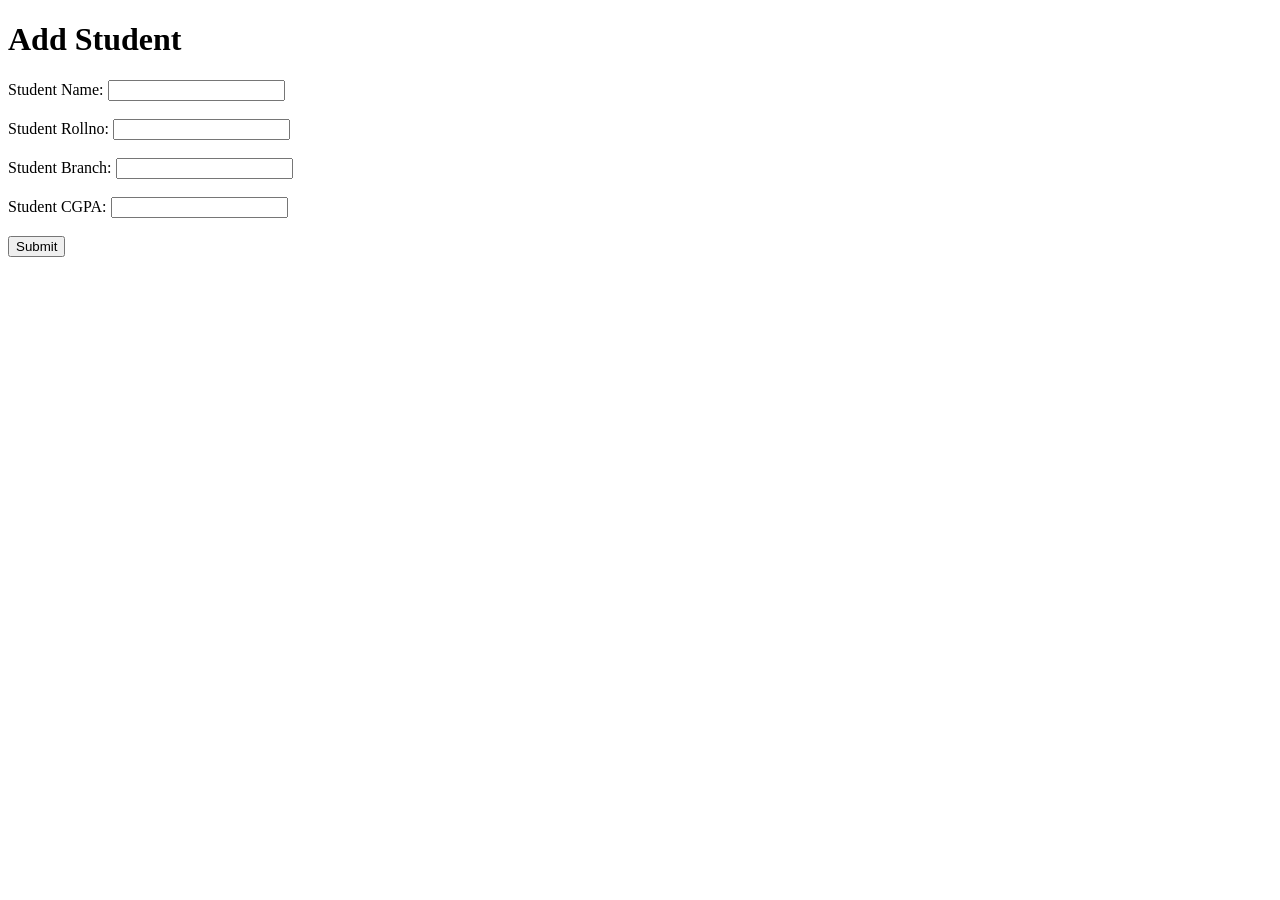
==== addStudent.html @ 7602981d "first commit" ====
<!DOCTYPE html>
<html lang="en">
<head>
    <meta charset="UTF-8">
    <meta name="viewport" content="width=device-width, initial-scale=1.0">
    <title>addStudent</title>
</head>
<body>
    <div>
        <h1>Add Student</h1>
        <form action="/dashboard.html">
            <label>Student Name:</label>
            <input type="text" required></br></br>
            <label>Student Rollno:</label>
            <input type="text" required></br></br>
            <label>Student Branch:</label>
            <input type="text" required></br></br>
            <label>Student CGPA:</label>
            <input type="text" required></br></br>
            <button type="submit" >Submit</button>
        </form>
    </div>
</body>
</html>
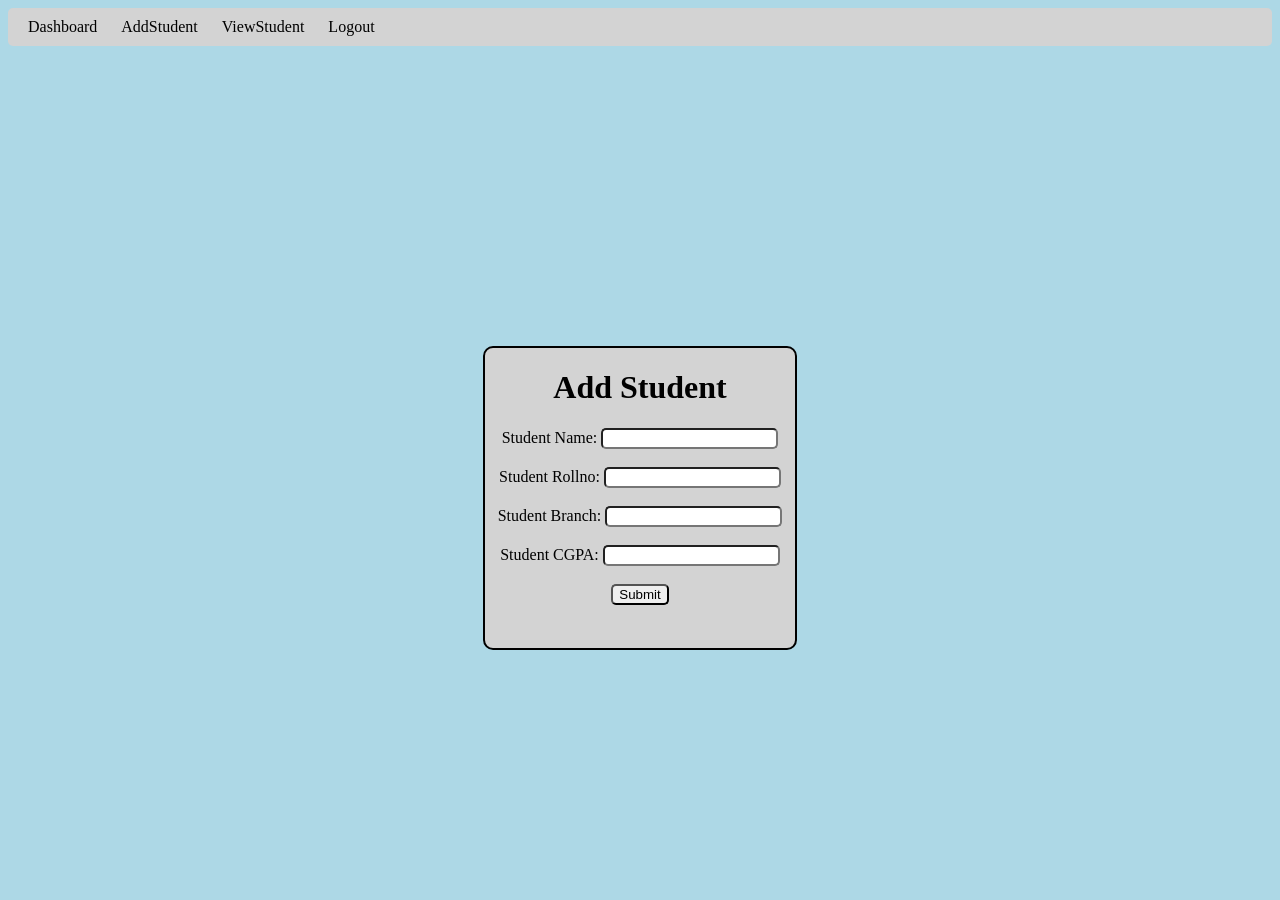
==== commit 40edbfde: "CSS added" ====
--- a/addStudent.html
+++ b/addStudent.html
@@ -1,24 +1,74 @@
 <!DOCTYPE html>
 <html lang="en">
+
 <head>
     <meta charset="UTF-8">
     <meta name="viewport" content="width=device-width, initial-scale=1.0">
     <title>addStudent</title>
+    <style>
+        #navdiv {
+            background-color: lightgray;
+            padding: 10px;
+            border-radius: 5px;
+        }
+
+        a {
+            margin: 10px;
+            text-decoration: none;
+            color: black;
+        }
+
+        body {
+            background-color: lightblue;
+        }
+
+        #main {
+            border: 2px solid black;
+            width: 310px;
+            height: 300px;
+            margin: auto;
+            margin-top: 300px;
+            text-align: center;
+            border-radius: 10px;
+            background-color: lightgrey;
+        }
+
+        input {
+            border-radius: 5px;
+        }
+
+        button {
+            border-radius: 5px;
+            cursor: pointer;
+        }
+
+        a:hover {
+            color: yellow;
+        }
+    </style>
 </head>
+
 <body>
-    <div>
+    <div id="navdiv">
+        <a href="./dashboard.html">Dashboard</a>
+        <a href="./addStudent.html">AddStudent</a>
+        <a href="./viewStudent.html">ViewStudent</a>
+        <a href="./index.html">Logout</a>
+    </div>
+    <div id="main">
         <h1>Add Student</h1>
-        <form action="/dashboard.html">
+        <form action="dashboard.html">
             <label>Student Name:</label>
-            <input type="text" required></br></br>
+            <input type="text" name="studentName" required></br></br>
             <label>Student Rollno:</label>
-            <input type="text" required></br></br>
+            <input type="text" name="studentRollno" required></br></br>
             <label>Student Branch:</label>
-            <input type="text" required></br></br>
+            <input type="text" name="studentBranch" required></br></br>
             <label>Student CGPA:</label>
-            <input type="text" required></br></br>
-            <button type="submit" >Submit</button>
+            <input type="text" name="studentCgpa" required></br></br>
+            <button type="submit">Submit</button>
         </form>
     </div>
 </body>
+
 </html>
